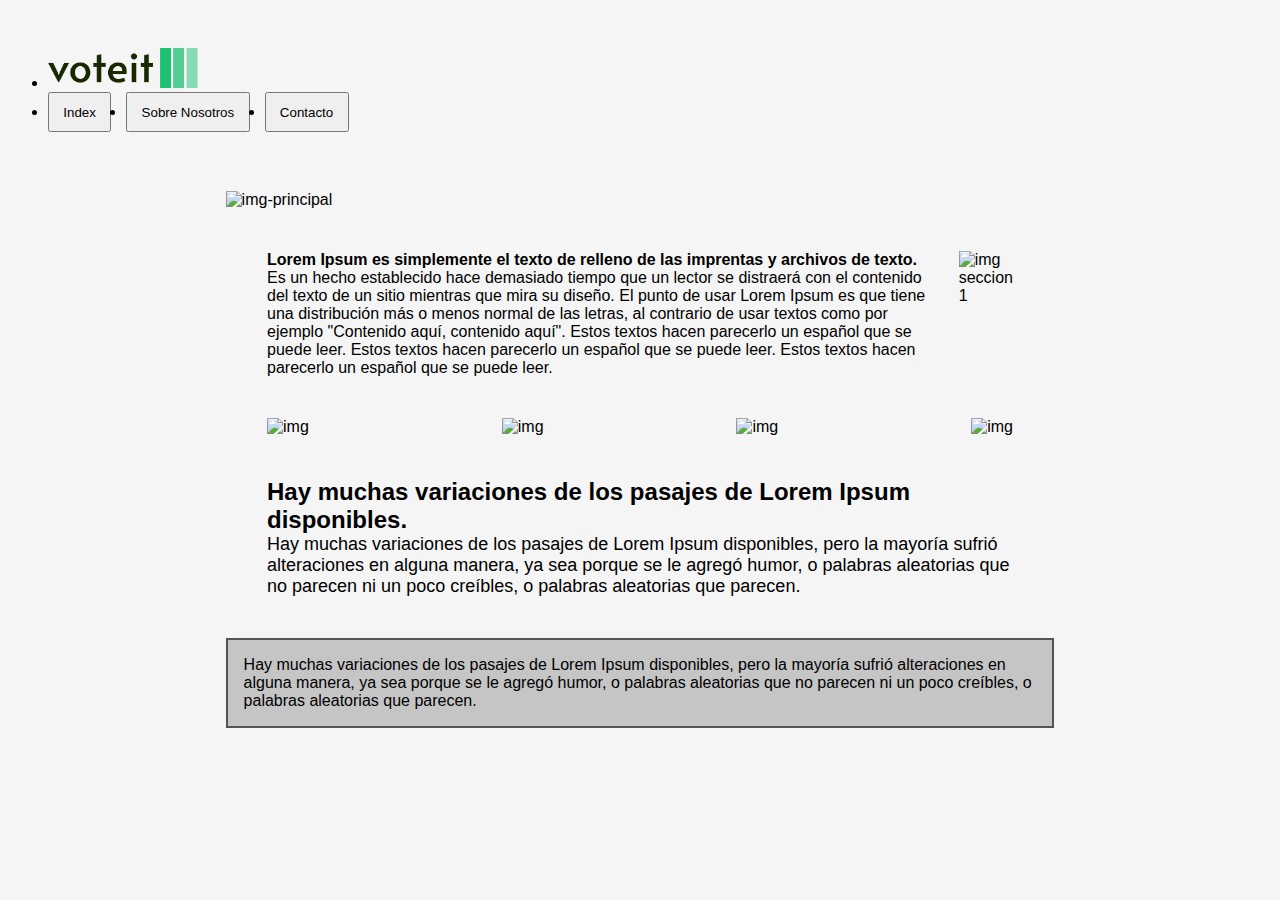
==== voteit/index.html @ 34d2f015 "commit" ====
<!DOCTYPE html>
<html lang="en">
<head>
    <meta charset="UTF-8">
    <meta name="viewport" content="width=device-width, initial-scale=1.0">
    <title>Document</title>
    <link href="https://cdn.jsdelivr.net/npm/bootstrap@5.3.2/dist/css/bootstrap.min.css" rel="stylesheet" integrity="sha384-T3c6CoIi6uLrA9TneNEoa7RxnatzjcDSCmG1MXxSR1GAsXEV/Dwwykc2MPK8M2HN" crossorigin="anonymous">
    <script src="https://cdn.jsdelivr.net/npm/bootstrap@5.3.2/dist/js/bootstrap.bundle.min.js" integrity="sha384-C6RzsynM9kWDrMNeT87bh95OGNyZPhcTNXj1NW7RuBCsyN/o0jlpcV8Qyq46cDfL" crossorigin="anonymous"></script>
    <link rel="stylesheet" href="css/index.css">
</head>
<body>

    <div class="nav justify-content-center">
        <li class="nav-item">
            <img src="img/logo.png" alt="logo" height="40px">
        </li>
        <div class="botones flex">
            <li class="nav-item">
                <button class="boton"><a href="index.html">Index</a></button>
            </li>
            <li class="nav-item">
                <button class="boton"><a href="about-us.html">Sobre Nosotros</a></button>
            </li>
            <li class="nav-item">
                <button class="boton"><a href="">Contacto</a></button>
            </li>
        </div>
    </div>

    <main class="main">
        <div class="web-banner">
            <img src="https://picsum.photos/1200/300" alt="img-principal">
        </div>

        <div class="seccion1">
            <div>
                <h4>Lorem Ipsum es simplemente el texto de relleno de las imprentas y archivos de texto.</h4>
                <span>
                    Es un hecho establecido hace demasiado tiempo que un lector se distraerá con el contenido del texto de un sitio mientras que mira su diseño. El punto de usar Lorem Ipsum es que tiene una distribución más o menos normal de las letras, al contrario de usar textos como por ejemplo "Contenido aquí, contenido aquí". Estos textos hacen parecerlo un español que se puede leer. Estos textos hacen parecerlo un español que se puede leer. Estos textos hacen parecerlo un español que se puede leer.
                </span>
            </div>
            <img src="https://picsum.photos/400/250" alt="img seccion 1">
        </div>

        <div class="seccion2">
            <img src="https://picsum.photos/220/250" alt="img">
            <img src="https://picsum.photos/220/251" alt="img">
            <img src="https://picsum.photos/221/250" alt="img">
            <img src="https://picsum.photos/221/251" alt="img">
        </div>

        <div class="seccion3">
            <h4>Hay muchas variaciones de los pasajes de Lorem Ipsum disponibles.</h4>
            <span>
                Hay muchas variaciones de los pasajes de Lorem Ipsum disponibles, pero la mayoría sufrió alteraciones en alguna manera, ya sea porque se le agregó humor, o palabras aleatorias que no parecen ni un poco creíbles, o palabras aleatorias que parecen.
            </span>
        </div>
    </main>

    <footer class="footer">
        <span>
            Hay muchas variaciones de los pasajes de Lorem Ipsum disponibles, pero la mayoría sufrió alteraciones en alguna manera, ya sea porque se le agregó humor, o palabras aleatorias que no parecen ni un poco creíbles, o palabras aleatorias que parecen.
        </span>
    </footer>

</body>
</html>
---- voteit/css/index.css ----
* {
    margin: 0;
    padding: 0;
    box-sizing: border-box;
}

body {
    font-family: 'Roboto', sans-serif;
    background-color: #f5f5f5;
    padding: 3em;
}

.nav {
    gap: 150px;
    margin-bottom: 5%;
}

.botones {
    display: flex;
    gap: 15px;
}

.boton {
    height: 40px;
    padding: 1em;
    display: flex;
    align-items: center;
}

.main {
    margin-left: 15%;
    margin-right: 15%;
}

.web-banner {
    margin-bottom: 5%;
}

.seccion1 {
    justify-content: center;
    display: flex;
    gap: 2em;
    padding-left: 5%;
    padding-right: 5%;
    margin-bottom: 5%;
}

.seccion1 h4, span {
    text-align: start;
}

.seccion2 {
    display: flex;
    justify-content: space-between;
    margin-bottom: 5%;
    padding-left: 5%;
    padding-right: 5%;
}

.seccion3 {
    margin-bottom: 5%;
    text-align: start;
    padding-left: 5%;
    padding-right: 5%;
}

.seccion3 h4 {
    font-size: 24px;
    font-weight: 600;
}

.seccion3 span {
    font-size: 18px;
    font-weight: 500;
}

.footer {
    border: 2px solid #555;
    padding: 1em;
    margin-left: 15%;
    margin-right: 15%;
    background: #c5c5c5;
}

a {
    text-decoration: none;
    color: black;
}
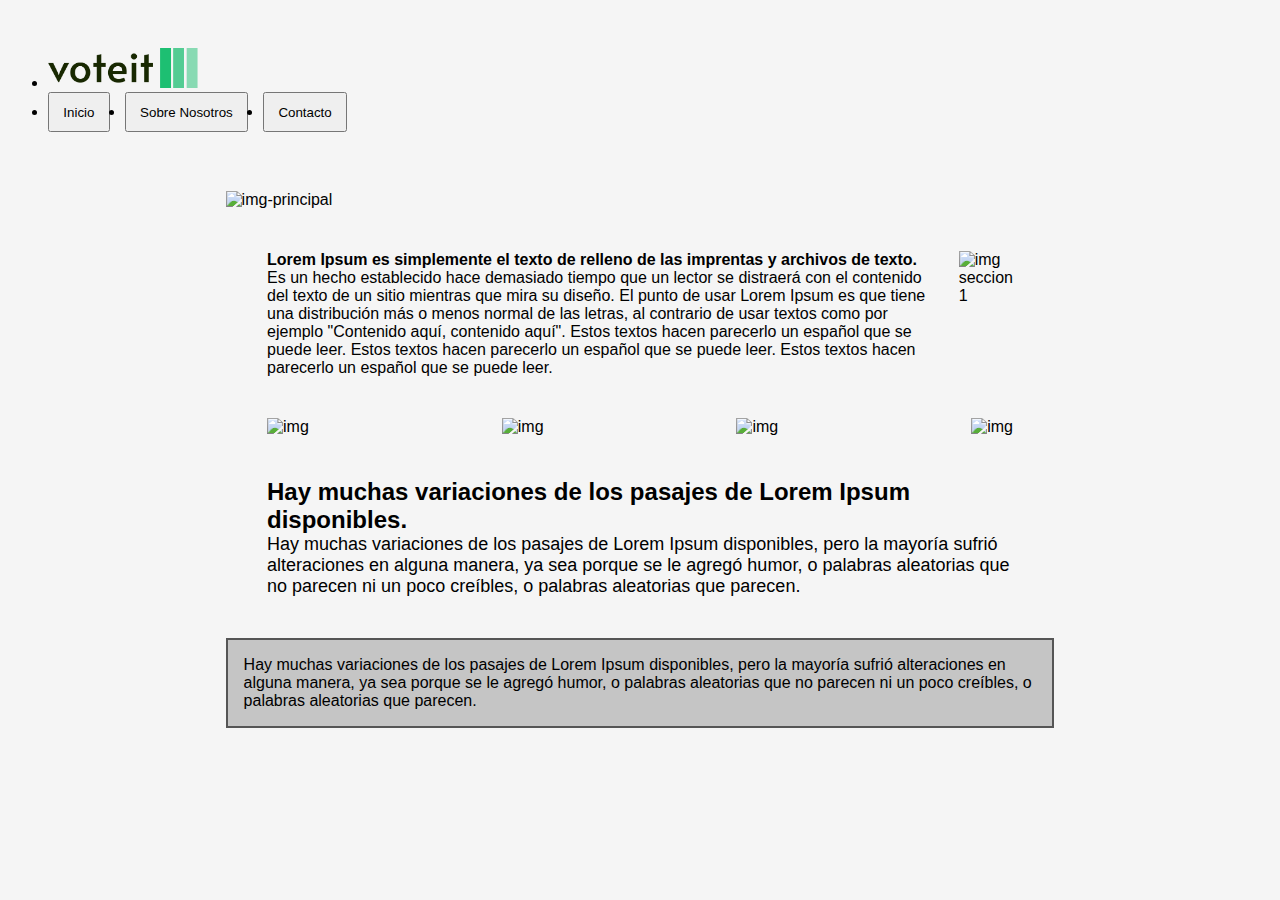
==== commit f4aa8dae: "c" ====
--- a/voteit/index.html
+++ b/voteit/index.html
@@ -16,13 +16,13 @@
         </li>
         <div class="botones flex">
             <li class="nav-item">
-                <button class="boton"><a href="index.html">Index</a></button>
+                <button class="boton"><a href="Hoem.html">Inicio</a></button>
             </li>
             <li class="nav-item">
                 <button class="boton"><a href="about-us.html">Sobre Nosotros</a></button>
             </li>
             <li class="nav-item">
-                <button class="boton"><a href="">Contacto</a></button>
+                <button class="boton"><a href="contacto.html">Contacto</a></button>
             </li>
         </div>
     </div>
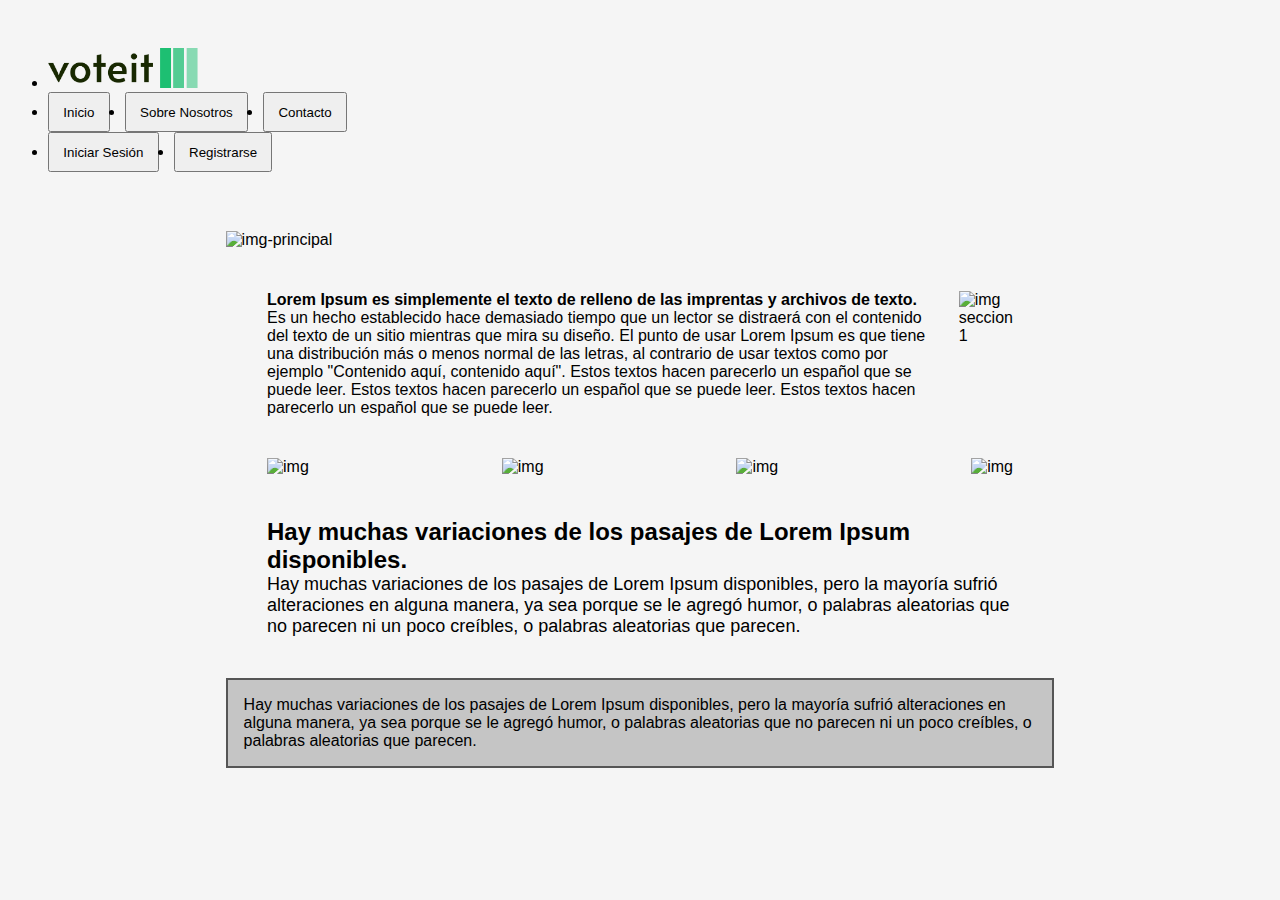
==== commit 78ed1af0: "commit" ====
--- a/voteit/index.html
+++ b/voteit/index.html
@@ -14,15 +14,25 @@
         <li class="nav-item">
             <img src="img/logo.png" alt="logo" height="40px">
         </li>
+
         <div class="botones flex">
             <li class="nav-item">
-                <button class="boton"><a href="Hoem.html">Inicio</a></button>
+                <button class="boton"><a href="index.html">Inicio</a></button>
             </li>
             <li class="nav-item">
                 <button class="boton"><a href="about-us.html">Sobre Nosotros</a></button>
             </li>
             <li class="nav-item">
                 <button class="boton"><a href="contacto.html">Contacto</a></button>
+            </li>
+        </div>
+
+        <div class="botones flex">
+            <li class="nav-item">
+                <button class="boton"><a href="#">Iniciar Sesión</a></button>
+            </li>
+            <li class="nav-item">
+                <button class="boton"><a href="#">Registrarse</a></button>
             </li>
         </div>
     </div>
--- a/voteit/css/index.css
+++ b/voteit/css/index.css
@@ -26,6 +26,8 @@
     display: flex;
     align-items: center;
 }
+
+.boton:hover{transform: scale(1.05); background-color: #f0f5f1;}
 
 .main {
     margin-left: 15%;
